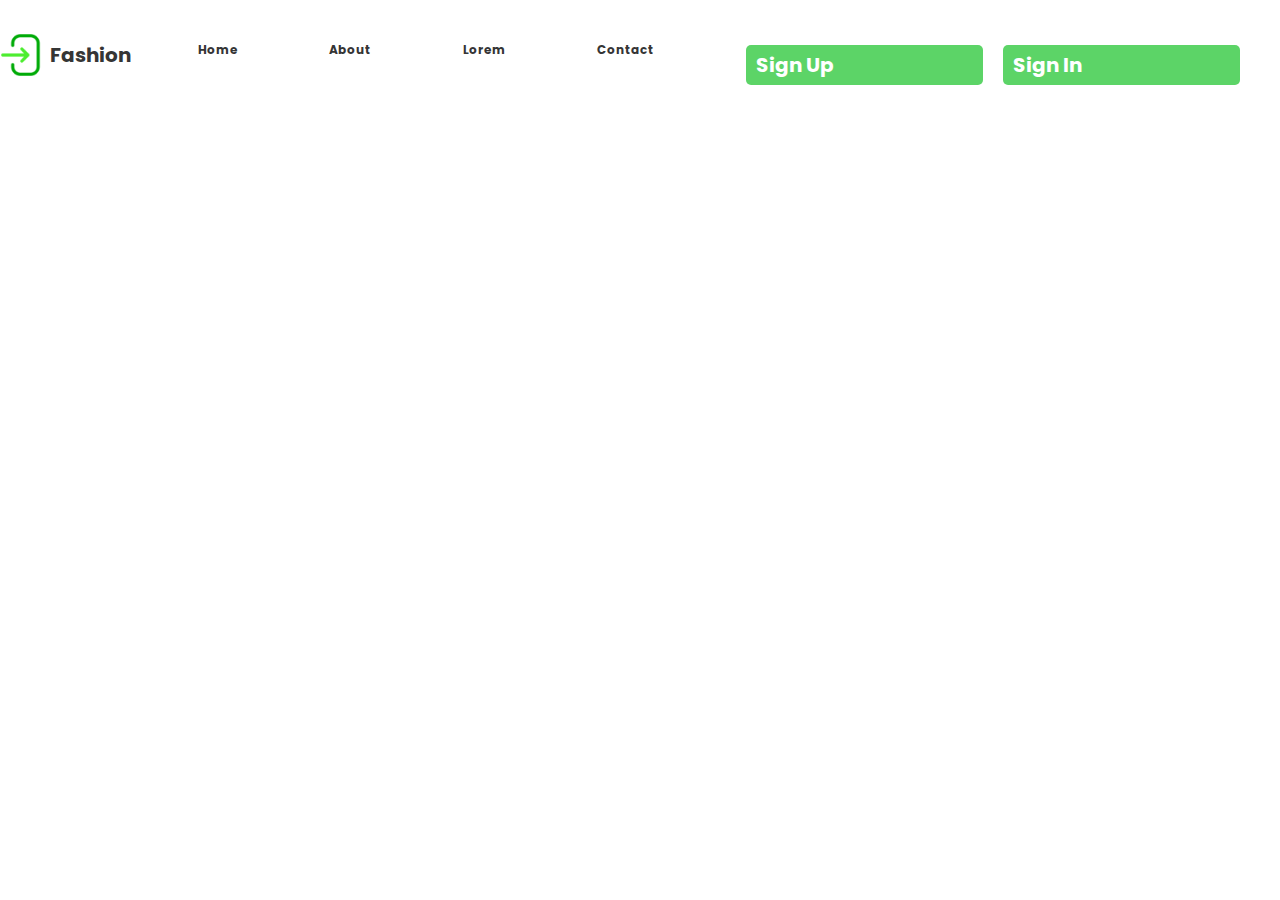
==== index.html @ 15a76fc2 "Add files via upload" ====
<!DOCTYPE html>
<html lang="en">
<head>
    <meta charset="UTF-8">
    <meta http-equiv="X-UA-Compatible" content="IE=edge">
    <meta name="viewport" content="width=device-width, initial-scale=1.0">
    <link rel="stylesheet" href="../public/output.css" type="text/css">
    <title>Fashion</title>
    <!-- <link rel="stylesheet" href="./styles.css"> -->
    <link rel="stylesheet" href="./input.css">
    <link rel="stylesheet" href="./login-styles.css">
    <link rel="stylesheet"  href="https://cdnjs.cloudflare.com/ajax/libs/font-awesome/6.5.1/css/all.min.css" integrity="sha512-DTOQO9RWCH3ppGqcWaEA1BIZOC6xxalwEsw9c2QQeAIftl+Vegovlnee1c9QX4TctnWMn13TZye+giMm8e2LwA==" crossorigin="anonymous" referrerpolicy="no-referrer"/>
    <link rel="stylesheet" href="./index.css    ">
</head>
<body>
    <section class="header">
        <div class="logo-container">
            <img src="./images/login.png" class="logo" alt="logo">
            <span class="logo-name">Fashion</span>
        </div>
        <!-- <div class="form-head">
            <p class="underHead-text">Join us today! Log in and account and unlock a world of fashion</p>
        </div> -->
        <div class="nav-bar">
            <nav>
                <ul class="nav-buttons">
                    <li class="nav-btn"><a href="index.html">Home</a></li>
                    <li class="nav-btn"><a href="#">About</a></li>
                    <li class="nav-btn"><a href="#">Lorem</a></li>
                    <li class="nav-btn"><a href="#">Contact</a></li>
                </ul>
        </div>
    </nav>
  <a class="toggle-popup" onclick="openPopup()" href="./register.html">Sign Up</a>   
  <a class="toggle-popup" onclick="openPopup()" href="./login.html">Sign In</a>  
    </section>


</body>
</html>
---- public/output.css ----
/*
! tailwindcss v3.3.6 | MIT License | https://tailwindcss.com
*/

/*
1. Prevent padding and border from affecting element width. (https://github.com/mozdevs/cssremedy/issues/4)
2. Allow adding a border to an element by just adding a border-width. (https://github.com/tailwindcss/tailwindcss/pull/116)
*/

*,
::before,
::after {
  box-sizing: border-box;
  /* 1 */
  border-width: 0;
  /* 2 */
  border-style: solid;
  /* 2 */
  border-color: #e5e7eb;
  /* 2 */
}

::before,
::after {
  --tw-content: '';
}

/*
1. Use a consistent sensible line-height in all browsers.
2. Prevent adjustments of font size after orientation changes in iOS.
3. Use a more readable tab size.
4. Use the user's configured `sans` font-family by default.
5. Use the user's configured `sans` font-feature-settings by default.
6. Use the user's configured `sans` font-variation-settings by default.
*/

html {
  line-height: 1.5;
  /* 1 */
  -webkit-text-size-adjust: 100%;
  /* 2 */
  -moz-tab-size: 4;
  /* 3 */
  -o-tab-size: 4;
     tab-size: 4;
  /* 3 */
  font-family: ui-sans-serif, system-ui, -apple-system, BlinkMacSystemFont, "Segoe UI", Roboto, "Helvetica Neue", Arial, "Noto Sans", sans-serif, "Apple Color Emoji", "Segoe UI Emoji", "Segoe UI Symbol", "Noto Color Emoji";
  /* 4 */
  font-feature-settings: normal;
  /* 5 */
  font-variation-settings: normal;
  /* 6 */
}

/*
1. Remove the margin in all browsers.
2. Inherit line-height from `html` so users can set them as a class directly on the `html` element.
*/

body {
  margin: 0;
  /* 1 */
  line-height: inherit;
  /* 2 */
}

/*
1. Add the correct height in Firefox.
2. Correct the inheritance of border color in Firefox. (https://bugzilla.mozilla.org/show_bug.cgi?id=190655)
3. Ensure horizontal rules are visible by default.
*/

hr {
  height: 0;
  /* 1 */
  color: inherit;
  /* 2 */
  border-top-width: 1px;
  /* 3 */
}

/*
Add the correct text decoration in Chrome, Edge, and Safari.
*/

abbr:where([title]) {
  -webkit-text-decoration: underline dotted;
          text-decoration: underline dotted;
}

/*
Remove the default font size and weight for headings.
*/

h1,
h2,
h3,
h4,
h5,
h6 {
  font-size: inherit;
  font-weight: inherit;
}

/*
Reset links to optimize for opt-in styling instead of opt-out.
*/

a {
  color: inherit;
  text-decoration: inherit;
}

/*
Add the correct font weight in Edge and Safari.
*/

b,
strong {
  font-weight: bolder;
}

/*
1. Use the user's configured `mono` font-family by default.
2. Use the user's configured `mono` font-feature-settings by default.
3. Use the user's configured `mono` font-variation-settings by default.
4. Correct the odd `em` font sizing in all browsers.
*/

code,
kbd,
samp,
pre {
  font-family: ui-monospace, SFMono-Regular, Menlo, Monaco, Consolas, "Liberation Mono", "Courier New", monospace;
  /* 1 */
  font-feature-settings: normal;
  /* 2 */
  font-variation-settings: normal;
  /* 3 */
  font-size: 1em;
  /* 4 */
}

/*
Add the correct font size in all browsers.
*/

small {
  font-size: 80%;
}

/*
Prevent `sub` and `sup` elements from affecting the line height in all browsers.
*/

sub,
sup {
  font-size: 75%;
  line-height: 0;
  position: relative;
  vertical-align: baseline;
}

sub {
  bottom: -0.25em;
}

sup {
  top: -0.5em;
}

/*
1. Remove text indentation from table contents in Chrome and Safari. (https://bugs.chromium.org/p/chromium/issues/detail?id=999088, https://bugs.webkit.org/show_bug.cgi?id=201297)
2. Correct table border color inheritance in all Chrome and Safari. (https://bugs.chromium.org/p/chromium/issues/detail?id=935729, https://bugs.webkit.org/show_bug.cgi?id=195016)
3. Remove gaps between table borders by default.
*/

table {
  text-indent: 0;
  /* 1 */
  border-color: inherit;
  /* 2 */
  border-collapse: collapse;
  /* 3 */
}

/*
1. Change the font styles in all browsers.
2. Remove the margin in Firefox and Safari.
3. Remove default padding in all browsers.
*/

button,
input,
optgroup,
select,
textarea {
  font-family: inherit;
  /* 1 */
  font-feature-settings: inherit;
  /* 1 */
  font-variation-settings: inherit;
  /* 1 */
  font-size: 100%;
  /* 1 */
  font-weight: inherit;
  /* 1 */
  line-height: inherit;
  /* 1 */
  color: inherit;
  /* 1 */
  margin: 0;
  /* 2 */
  padding: 0;
  /* 3 */
}

/*
Remove the inheritance of text transform in Edge and Firefox.
*/

button,
select {
  text-transform: none;
}

/*
1. Correct the inability to style clickable types in iOS and Safari.
2. Remove default button styles.
*/

button,
[type='button'],
[type='reset'],
[type='submit'] {
  -webkit-appearance: button;
  /* 1 */
  background-color: transparent;
  /* 2 */
  background-image: none;
  /* 2 */
}

/*
Use the modern Firefox focus style for all focusable elements.
*/

:-moz-focusring {
  outline: auto;
}

/*
Remove the additional `:invalid` styles in Firefox. (https://github.com/mozilla/gecko-dev/blob/2f9eacd9d3d995c937b4251a5557d95d494c9be1/layout/style/res/forms.css#L728-L737)
*/

:-moz-ui-invalid {
  box-shadow: none;
}

/*
Add the correct vertical alignment in Chrome and Firefox.
*/

progress {
  vertical-align: baseline;
}

/*
Correct the cursor style of increment and decrement buttons in Safari.
*/

::-webkit-inner-spin-button,
::-webkit-outer-spin-button {
  height: auto;
}

/*
1. Correct the odd appearance in Chrome and Safari.
2. Correct the outline style in Safari.
*/

[type='search'] {
  -webkit-appearance: textfield;
  /* 1 */
  outline-offset: -2px;
  /* 2 */
}

/*
Remove the inner padding in Chrome and Safari on macOS.
*/

::-webkit-search-decoration {
  -webkit-appearance: none;
}

/*
1. Correct the inability to style clickable types in iOS and Safari.
2. Change font properties to `inherit` in Safari.
*/

::-webkit-file-upload-button {
  -webkit-appearance: button;
  /* 1 */
  font: inherit;
  /* 2 */
}

/*
Add the correct display in Chrome and Safari.
*/

summary {
  display: list-item;
}

/*
Removes the default spacing and border for appropriate elements.
*/

blockquote,
dl,
dd,
h1,
h2,
h3,
h4,
h5,
h6,
hr,
figure,
p,
pre {
  margin: 0;
}

fieldset {
  margin: 0;
  padding: 0;
}

legend {
  padding: 0;
}

ol,
ul,
menu {
  list-style: none;
  margin: 0;
  padding: 0;
}

/*
Reset default styling for dialogs.
*/

dialog {
  padding: 0;
}

/*
Prevent resizing textareas horizontally by default.
*/

textarea {
  resize: vertical;
}

/*
1. Reset the default placeholder opacity in Firefox. (https://github.com/tailwindlabs/tailwindcss/issues/3300)
2. Set the default placeholder color to the user's configured gray 400 color.
*/

input::-moz-placeholder, textarea::-moz-placeholder {
  opacity: 1;
  /* 1 */
  color: #9ca3af;
  /* 2 */
}

input::placeholder,
textarea::placeholder {
  opacity: 1;
  /* 1 */
  color: #9ca3af;
  /* 2 */
}

/*
Set the default cursor for buttons.
*/

button,
[role="button"] {
  cursor: pointer;
}

/*
Make sure disabled buttons don't get the pointer cursor.
*/

:disabled {
  cursor: default;
}

/*
1. Make replaced elements `display: block` by default. (https://github.com/mozdevs/cssremedy/issues/14)
2. Add `vertical-align: middle` to align replaced elements more sensibly by default. (https://github.com/jensimmons/cssremedy/issues/14#issuecomment-634934210)
   This can trigger a poorly considered lint error in some tools but is included by design.
*/

img,
svg,
video,
canvas,
audio,
iframe,
embed,
object {
  display: block;
  /* 1 */
  vertical-align: middle;
  /* 2 */
}

/*
Constrain images and videos to the parent width and preserve their intrinsic aspect ratio. (https://github.com/mozdevs/cssremedy/issues/14)
*/

img,
video {
  max-width: 100%;
  height: auto;
}

/* Make elements with the HTML hidden attribute stay hidden by default */

[hidden] {
  display: none;
}

*, ::before, ::after {
  --tw-border-spacing-x: 0;
  --tw-border-spacing-y: 0;
  --tw-translate-x: 0;
  --tw-translate-y: 0;
  --tw-rotate: 0;
  --tw-skew-x: 0;
  --tw-skew-y: 0;
  --tw-scale-x: 1;
  --tw-scale-y: 1;
  --tw-pan-x:  ;
  --tw-pan-y:  ;
  --tw-pinch-zoom:  ;
  --tw-scroll-snap-strictness: proximity;
  --tw-gradient-from-position:  ;
  --tw-gradient-via-position:  ;
  --tw-gradient-to-position:  ;
  --tw-ordinal:  ;
  --tw-slashed-zero:  ;
  --tw-numeric-figure:  ;
  --tw-numeric-spacing:  ;
  --tw-numeric-fraction:  ;
  --tw-ring-inset:  ;
  --tw-ring-offset-width: 0px;
  --tw-ring-offset-color: #fff;
  --tw-ring-color: rgb(59 130 246 / 0.5);
  --tw-ring-offset-shadow: 0 0 #0000;
  --tw-ring-shadow: 0 0 #0000;
  --tw-shadow: 0 0 #0000;
  --tw-shadow-colored: 0 0 #0000;
  --tw-blur:  ;
  --tw-brightness:  ;
  --tw-contrast:  ;
  --tw-grayscale:  ;
  --tw-hue-rotate:  ;
  --tw-invert:  ;
  --tw-saturate:  ;
  --tw-sepia:  ;
  --tw-drop-shadow:  ;
  --tw-backdrop-blur:  ;
  --tw-backdrop-brightness:  ;
  --tw-backdrop-contrast:  ;
  --tw-backdrop-grayscale:  ;
  --tw-backdrop-hue-rotate:  ;
  --tw-backdrop-invert:  ;
  --tw-backdrop-opacity:  ;
  --tw-backdrop-saturate:  ;
  --tw-backdrop-sepia:  ;
}

::backdrop {
  --tw-border-spacing-x: 0;
  --tw-border-spacing-y: 0;
  --tw-translate-x: 0;
  --tw-translate-y: 0;
  --tw-rotate: 0;
  --tw-skew-x: 0;
  --tw-skew-y: 0;
  --tw-scale-x: 1;
  --tw-scale-y: 1;
  --tw-pan-x:  ;
  --tw-pan-y:  ;
  --tw-pinch-zoom:  ;
  --tw-scroll-snap-strictness: proximity;
  --tw-gradient-from-position:  ;
  --tw-gradient-via-position:  ;
  --tw-gradient-to-position:  ;
  --tw-ordinal:  ;
  --tw-slashed-zero:  ;
  --tw-numeric-figure:  ;
  --tw-numeric-spacing:  ;
  --tw-numeric-fraction:  ;
  --tw-ring-inset:  ;
  --tw-ring-offset-width: 0px;
  --tw-ring-offset-color: #fff;
  --tw-ring-color: rgb(59 130 246 / 0.5);
  --tw-ring-offset-shadow: 0 0 #0000;
  --tw-ring-shadow: 0 0 #0000;
  --tw-shadow: 0 0 #0000;
  --tw-shadow-colored: 0 0 #0000;
  --tw-blur:  ;
  --tw-brightness:  ;
  --tw-contrast:  ;
  --tw-grayscale:  ;
  --tw-hue-rotate:  ;
  --tw-invert:  ;
  --tw-saturate:  ;
  --tw-sepia:  ;
  --tw-drop-shadow:  ;
  --tw-backdrop-blur:  ;
  --tw-backdrop-brightness:  ;
  --tw-backdrop-contrast:  ;
  --tw-backdrop-grayscale:  ;
  --tw-backdrop-hue-rotate:  ;
  --tw-backdrop-invert:  ;
  --tw-backdrop-opacity:  ;
  --tw-backdrop-saturate:  ;
  --tw-backdrop-sepia:  ;
}

.text-2xl {
  font-size: 1.5rem;
  line-height: 2rem;
}

.text-4xl {
  font-size: 2.25rem;
  line-height: 2.5rem;
}

.text-7xl {
  font-size: 4.5rem;
  line-height: 1;
}

.text-green-400 {
  --tw-text-opacity: 1;
  color: rgb(74 222 128 / var(--tw-text-opacity));
}

.text-red-400 {
  --tw-text-opacity: 1;
  color: rgb(248 113 113 / var(--tw-text-opacity));
}

.text-blue-400 {
  --tw-text-opacity: 1;
  color: rgb(96 165 250 / var(--tw-text-opacity));
}
---- styles.css ----
/* Link to google fonts(Poppins0 */
@import url('https://fonts.googleapis.com/css2?family=Poppins:wght@300;400&display=swap');

*{
    margin: 0;
    padding: 0;
    box-sizing: border-box;
    font-family: 'Poppins', sans-serif;
}

body{
    height: 100vh;
    width: 100vw;
    display: flex;
    justify-content: center;
    align-items: center;
    background: url(./img/wallpaperflare.com_wallpaper\(8\).jpg);
    background-position: center;
    background-size: cover;
}

.container{
    display: flex;
    align-items: center;
    justify-content: center;
    border-radius: 10px;
    padding: 0 15px;
    min-height: 450px;
    width: 300px;

    /* ------- */
    background: linear-gradient(135deg,rgba(255, 255, 255, 0.1), rgba(255,255,255,0));
    backdrop-filter: blur(10px);
    -webkit-backdrop-filter: blur(10px);
    border: 1px solid rgba(255, 255, 255, 0.18);
    box-shadow: 0 8px 32px 0 rgba(0,0,0.37)
}

form {
    width:100%;
    position: relative;
}

 .container form h3{
   color: #fff;
   font-weight: 600;
   font-size: 2em;
   text-align: center;
   text-transform: uppercase;
   margin-bottom: 10px;
}

.container span{
    display: inline-block;
    color:#fff;
    font-size: .8em;
    border-left: 5px solid #E2AF76;
    padding-left: 5px;
    letter-spacing: 1px;
    line-height: 1em;
    text-transform: uppercase;
}

.container .input-box{
    margin: 15px auto;
}

.container .box{
    display: flex;
}

.container .box .icon{
    color: #fff;
    font-size: 1.4em;
    font-weight: 500;
    display: flex;
    margin-right: 10px;
    align-items: center;
    justify-content: center;
    position:relative;
    min-width: 40px;
    height: 40px;
    background: transparent;
    border-radius: 50%;
    border: 1px solid #ffffff9e;
}

.box input, #login{
    box-sizing: border-box;
    border: none;
    outline: none;
    border-radius: 30px;
    width:100%;
    color: #fff;
    font-weight: 600;
    padding: 10px;

    /* ---------- */
    background: rgba(255, 255, 255, 0.258);
    background: transparent;
    border-bottom:1px solid #ffffff69;
    box-shadow: 2px 2px 10px #1d1d1da7;
    transition: box-shadow 100ms ease;
}

/* -------- */
.box input:focus{
    box-shadow: 0 0 0 1px #fff;
}

label{
    color:#fff;
    margin-right:30px;
    text-transform: capitalize;
}

#login{    
    background: rgba(255, 255, 255, 0.235);
    color: white;
    margin: 10px auto;
    /* box-shadow: -5px -2px  30px #080811; */
    font-weight: bolder;
    font-size: larger;
    border-bottom: 1px solid #ffffff69;
    border-right: 1px solid #ffffff69;
    box-shadow: 2px 5px 20px #1d1d1da7;
    cursor: pointer;
    transition: all 200ms;
}

#login:hover{
    background: rgba(255, 255, 255, 0.423);
}

#login:active{
    background: rgba(255, 255, 255, 0.235);
}

.container form .forgot-password{
    color:#fff; 
    text-decoration: none;
    border-left: 5px solid #E2AF76;
    padding: 0 10px;
}
---- input.css ----
@tailwind base;
@tailwind components;
@tailwind utilities;
---- login-styles.css ----
/* Link to google fontsPoppins*/
@import url('https://fonts.googleapis.com/css2?family=Poppins:wght@300;400, 500; 0,600; 0 &display=swap');

*{
    margin: 0;
    padding: 0;
    box-sizing: border-box;
    font-family: 'Poppins','roboto',sans-serif ;
    font-size: 12px;
}

.logo-container{
    margin-top: 20px;
    margin-bottom: 10px;
    display: flex;
    flex-direction: row;
    align-items: center;
    justify-content: center;
}

.logo-name{
    margin-left: 5px;
    font-size: 20px;
    font-weight: bold;
}
.logo{
    height: 50px;
    width: 50px;
}

.container{
    width: fit-content;
    height: fit-content;
    margin: 0px 15px;
    border-radius: 3px;
    background-color: tr4;
    color: #353535;
}

.form-head{
    display: flex;
    justify-content: space-between;
    align-content: ce   nter;
    flex-direction: row;
}

.form-head .underHead-text{
    font-size: 12px;

    margin:0px 10px 30px 10px ;
    color:#858585;
    font-weight: bold;
    text-align: center;
}

/* .close-icon{
    font-size: 20px;
} */

form {
    width:auto;
    position: relative;
}

.container span{
    display: inline-block;
    color:#000;
    font-size: 12;
    font-weight: bold;
    border-left: 5px solid #5CD467;
    padding: 10px 5px;
    line-height: .2em;
    text-transform: capitalize;
}


.container .input-box{
    margin: 10px auto;
}

.container .box{
    display: flex;
}

/* .container .box .icon{
    color: #353535;
    font-size: 1.4em;
    font-weight: 500;
    display: flex;
    margin-right: 10px;
    align-items: center;
    justify-content: center;
    position:relative;
    min-width: 40px;
    height: 40px;
    background: transparent;
    border-radius: 5%;
    border: 1px solid #ffffff9e;
} */

.box input{
    box-sizing: border-box;
    outline: none;
    margin: 0;
    border: 2px solid #E1E1E1;
    border-radius: 5px;
    width: 90vw;
    color: #7e7e7e;
    font-weight: 500;
    padding: 5px 10px;
    /* ---------- */
    background: rgba(255, 255, 255, 0.258);
    background: transparent;
}

.box input:focus{
    border: 2px solid #8585859a;
    transition: border .3s;
}


#register{
    outline: none;
    margin-top: 20px;
    background-color: #5CD467;
    padding:5px 10px;
    font-weight: bold;
    color: white;
    font-size: 20px;
    border-radius: 5px;
    width:100%;
}

#register:hover{
    background-color: #5cd468b4;
    transition: all .3s;
}

#register:active{
    background-color: #5cd468b4;
    transition: all .3s;
}

.remember-me{
    margin: 0 0 15px 0;
}
.forgot-password{
    color:#7e7e7e; 
    text-decoration: none;
    margin-bottom: 30px;
    /* font-weight: bold; */
    border-left: 5px solid #5cd46870;
    padding: 5px 5px;
}

.forgot-password:hover{
    color: #000;
}

.remember-me{
    margin-top: 20px;
}

.sign-in-instead{
    font-weight: bold;
    margin-top: 10px;
    text-align: center;
}

.sign-in-instead a{
    color: #000;
    
}




@media screen and (min-width: 400px){
    .form-head .underHead-text{
        font-size: 12px;
        width: 100%;
        margin:0px 10px 30px 10px ;
        color:#858585;
        font-weight: bold;
        text-align: center;
    }    
    body{
        display: flex;
        flex-direction: column;
        justify-content: center;
        align-items: center;
    }
    .container{
        /* position: absolute; */
        width: 300px;
    }

}
---- index.css ----
@import url('https://fonts.googleapis.com/css2?family=Poppins:wght@300;400&display=swap');

*{
    margin: 0;
    padding: 0;
    box-sizing: border-box;
    font-family: 'Poppins','roboto',sans-serif ;
    font-size: 12px;
}

.header{
    display: flex;
    width: 100vw;
    height: fit-content;
    padding: 10px 20px;
    justify-content: space-evenly;
    align-items:center ;
    max-height: 150px;
    margin-bottom: 30px;
    color: #353535;   
    background: rgba(255, 255, 255, 0.02);
}

.logo-container{
    margin-top: 20px;
    margin-bottom: 10px;
    display: flex;
    flex-direction: row;
    align-items: center;
    justify-content: center;
}

.logo-name{
    margin-left: 5px;
    font-size: 20px;
    font-weight: bold;
}
.logo{
    height: 50px;
    width: 50px;
}

button{
    cursor: pointer;
}

.nav-bar{
    width: 100vw;
    height: auto;
    display: flex;
    justify-content: space-between;
    align-items: center;
    
}

.nav-buttons{
    width: 50vw;
    display: flex;
    justify-content: space-evenly;
}

.nav-btn{
    list-style-type: none;
    font-weight: bold;
}

.nav-btn a{
    text-decoration: none;
    color: #353535;
}

.toggle-popup{
    margin-right: 20px;
    padding:10px 30px;
    font-size: 100%;
    font-weight: bold;
    background:#353535;
    color: #494949;
    border: none;
    outline: none;
    border-radius: 20px;
}

.toggle-popup{
    font-size: 13px;
    padding: 5px 15px;
    display: inline;
    background-color: #fff;
    outline: none;
    margin-top: 30px;
    background-color: #5CD467;
    padding:5px 10px;
    font-weight: bold;
    color: white;
    font-size: 20px;
    border-radius: 5px;
    width:100%;
}
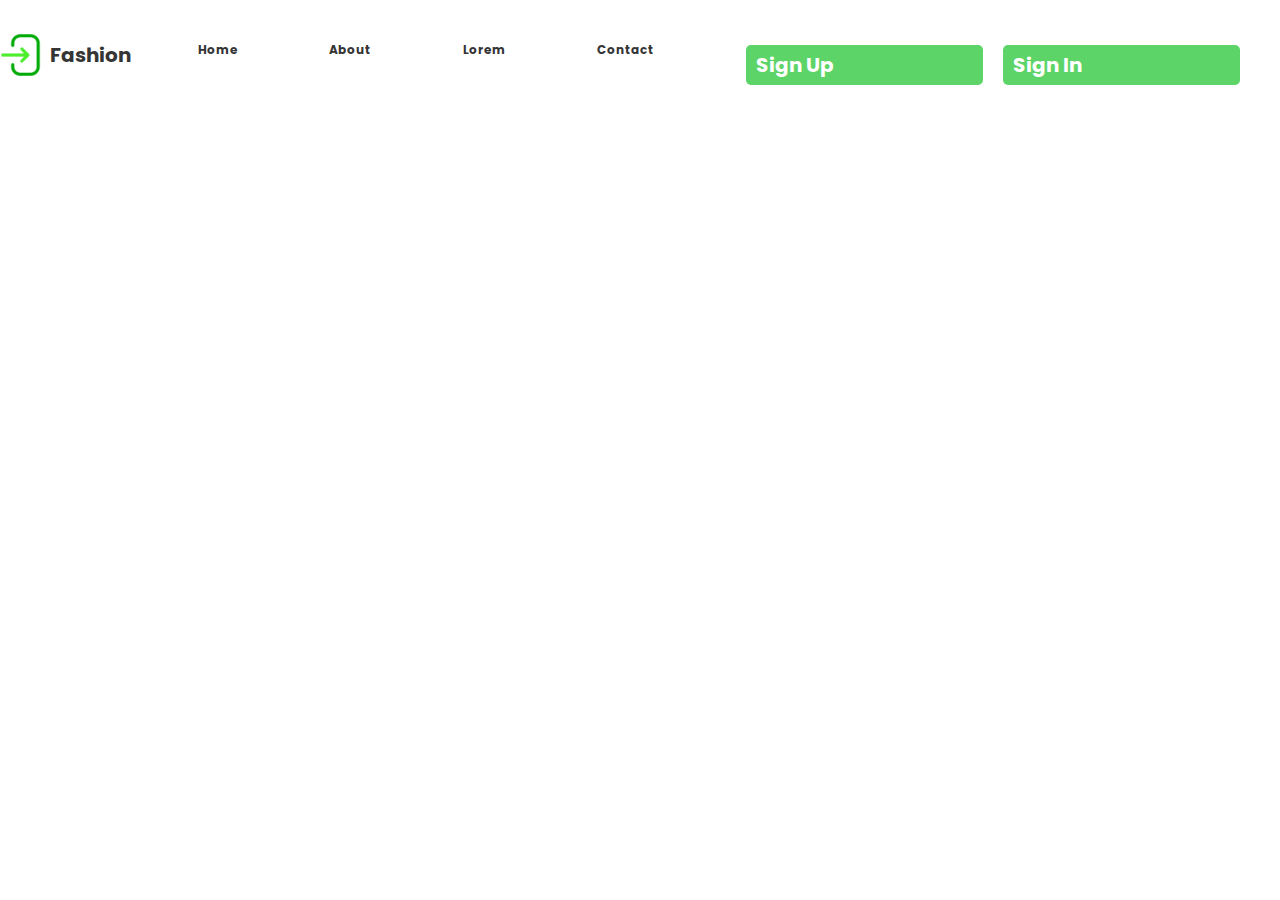
==== commit 18d38704: "Update index.html" ====
--- a/index.html
+++ b/index.html
@@ -10,7 +10,7 @@
     <link rel="stylesheet" href="./input.css">
     <link rel="stylesheet" href="./login-styles.css">
     <link rel="stylesheet"  href="https://cdnjs.cloudflare.com/ajax/libs/font-awesome/6.5.1/css/all.min.css" integrity="sha512-DTOQO9RWCH3ppGqcWaEA1BIZOC6xxalwEsw9c2QQeAIftl+Vegovlnee1c9QX4TctnWMn13TZye+giMm8e2LwA==" crossorigin="anonymous" referrerpolicy="no-referrer"/>
-    <link rel="stylesheet" href="./index.css    ">
+    <link rel="stylesheet" href="./index.css">
 </head>
 <body>
     <section class="header">
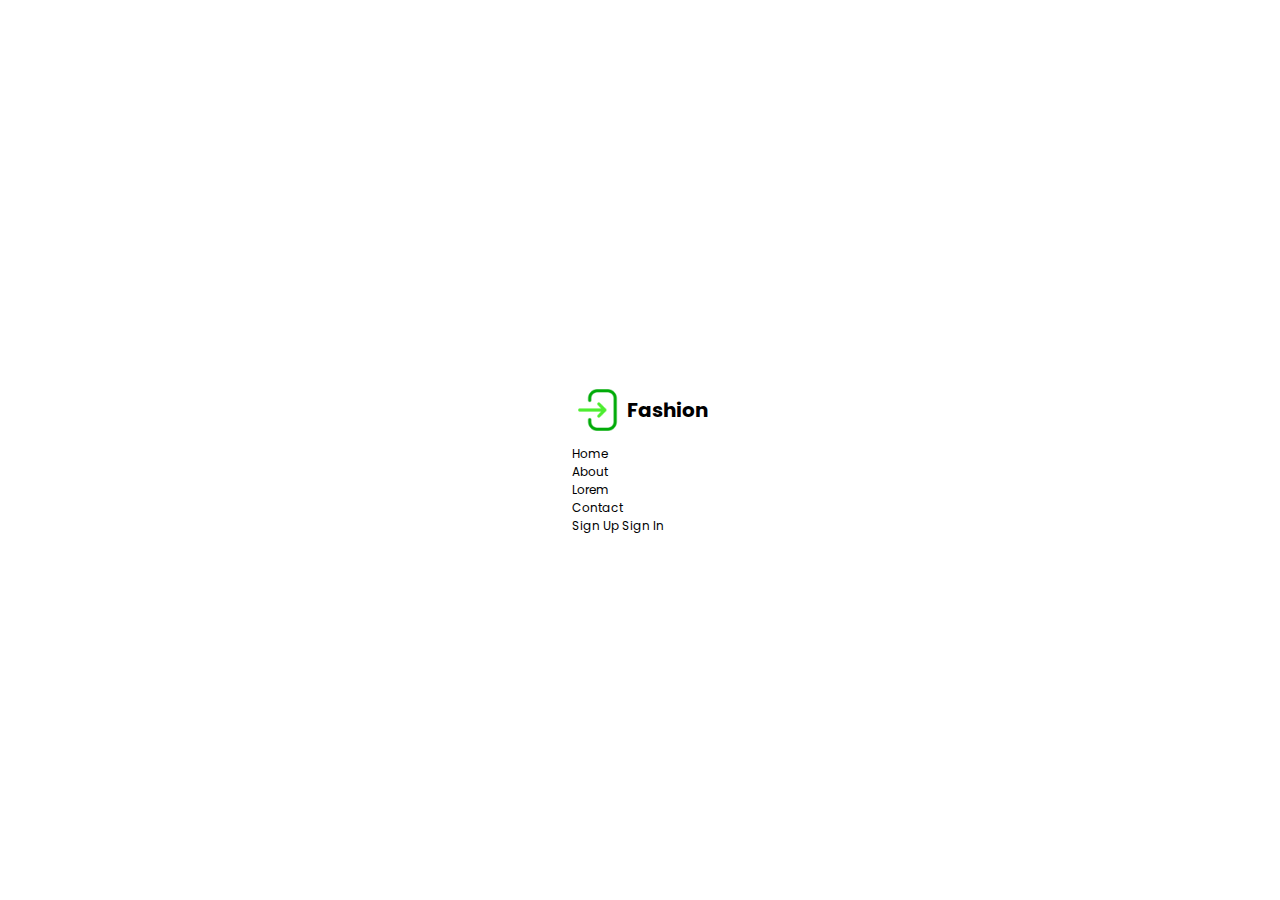
==== commit 73df1109: "Update index.html" ====
--- a/index.html
+++ b/index.html
@@ -10,7 +10,7 @@
     <link rel="stylesheet" href="./input.css">
     <link rel="stylesheet" href="./login-styles.css">
     <link rel="stylesheet"  href="https://cdnjs.cloudflare.com/ajax/libs/font-awesome/6.5.1/css/all.min.css" integrity="sha512-DTOQO9RWCH3ppGqcWaEA1BIZOC6xxalwEsw9c2QQeAIftl+Vegovlnee1c9QX4TctnWMn13TZye+giMm8e2LwA==" crossorigin="anonymous" referrerpolicy="no-referrer"/>
-    <link rel="stylesheet" href="./index.css">
+    <link rel="stylesheet" href="./styles.css">
 </head>
 <body>
     <section class="header">
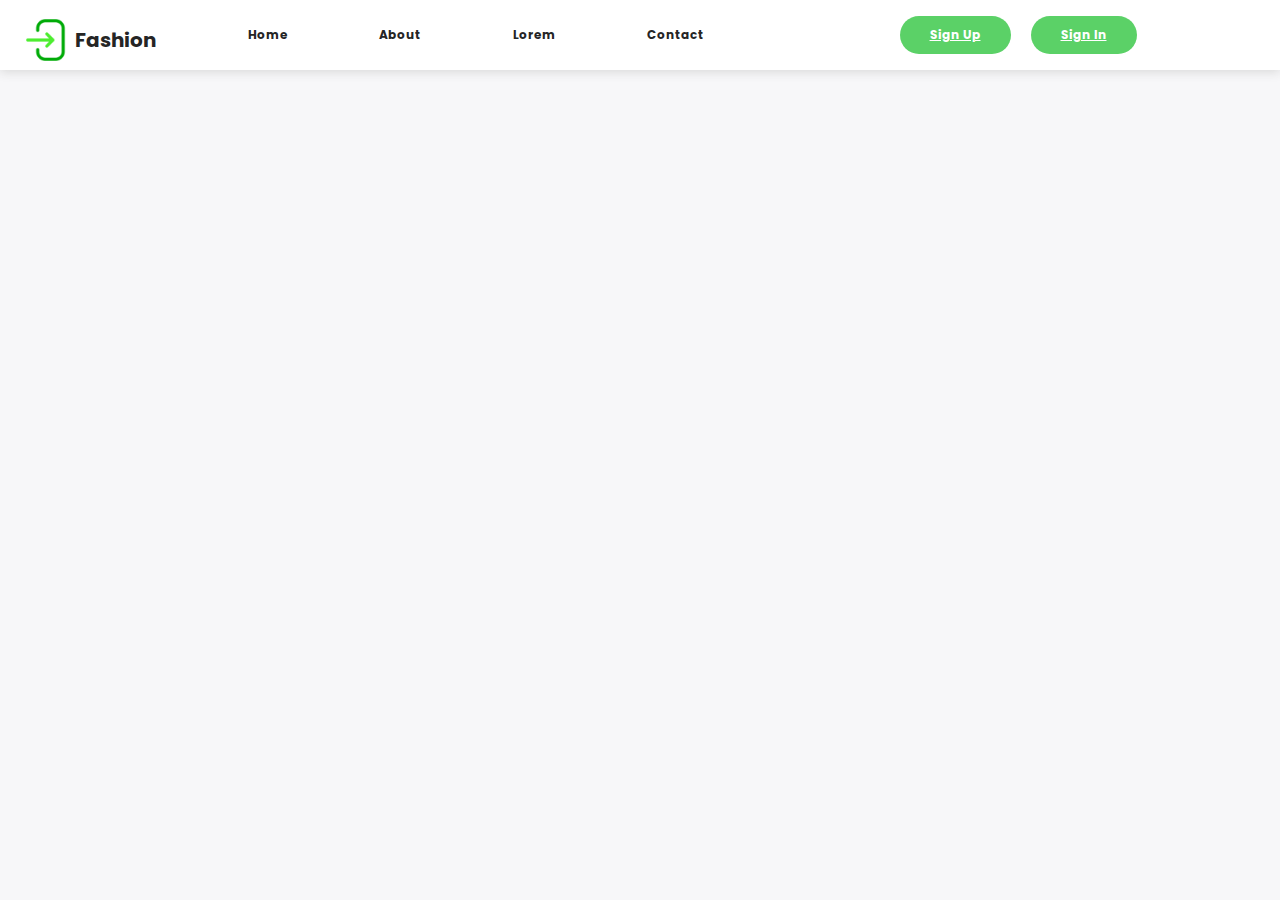
==== commit 172cc6a0: "Add files via upload" ====
--- a/index.html
+++ b/index.html
@@ -7,10 +7,8 @@
     <link rel="stylesheet" href="../public/output.css" type="text/css">
     <title>Fashion</title>
     <!-- <link rel="stylesheet" href="./styles.css"> -->
-    <link rel="stylesheet" href="./input.css">
-    <link rel="stylesheet" href="./login-styles.css">
     <link rel="stylesheet"  href="https://cdnjs.cloudflare.com/ajax/libs/font-awesome/6.5.1/css/all.min.css" integrity="sha512-DTOQO9RWCH3ppGqcWaEA1BIZOC6xxalwEsw9c2QQeAIftl+Vegovlnee1c9QX4TctnWMn13TZye+giMm8e2LwA==" crossorigin="anonymous" referrerpolicy="no-referrer"/>
-    <link rel="stylesheet" href="./styles.css">
+    <link rel="stylesheet" href="./index.css">
 </head>
 <body>
     <section class="header">
@@ -31,8 +29,10 @@
                 </ul>
         </div>
     </nav>
-  <a class="toggle-popup" onclick="openPopup()" href="./register.html">Sign Up</a>   
-  <a class="toggle-popup" onclick="openPopup()" href="./login.html">Sign In</a>  
+    <div class="signIn-register-container">
+        <a class="signIn-register" onclick="openPopup()" href="./register.html">Sign Up</a>   
+        <a class="signIn-register" onclick="openPopup()" href="./login.html">Sign In</a>  
+    </div>
     </section>
 
 
--- a/index.css
+++ b/index.css
@@ -0,0 +1,112 @@
+@import url('https://fonts.googleapis.com/css2?family=Poppins:wght@300;400, 500; 0,600; 0 &display=swap');
+
+*{
+    margin: 0;
+    padding: 0;
+    box-sizing: border-box;
+    font-family: 'Poppins','roboto',sans-serif ;
+    font-size: 12px;
+}
+
+body{
+    height: 100vh;
+    width: 100vw;
+    background-color: #f7f7f9;
+}
+.header{
+    display: flex;
+    width: 100vw;
+    height: 70px;
+    padding: 10px 20px;
+    justify-content: space-evenly;
+    align-items:center ;
+    max-height: 150px;
+    margin-bottom: 30px;
+    color: white;
+    background: #fff;
+    box-shadow: 0px 2px 10px #d8d8d8;
+    
+}
+
+.logo-container{
+    margin-top: 20px;
+    margin-bottom: 10px;
+    display: flex;
+    flex-direction: row;
+    align-items: center;
+    justify-content: center;
+}
+
+.logo-name{
+    margin-left: 5px;
+    font-size: 20px;
+    font-weight: bold;
+    color: #252525;
+}
+.logo{
+    height: 50px;
+    width: 50px;
+}
+
+button{
+    cursor: pointer;
+}
+
+.nav-bar{
+    width: 100vw;
+    height: auto;
+    display: flex;
+    justify-content: space-between;
+    align-items: center;
+
+}
+
+.nav-buttons{
+    width: 50vw;
+    display: flex;
+    justify-content: space-evenly;
+}
+
+.nav-btn{
+    list-style-type: none;
+    font-weight: bold;
+}
+
+.nav-btn a{
+    text-decoration: none;
+    color: #252525;
+}
+
+.signIn-register-container{
+    height: 100%;
+    width: 100% ;
+    display: flex;
+    justify-content: center;
+    align-items: center;
+}
+.signIn-register {
+  margin-right: 20px;
+  padding: 10px 30px;
+  font-size: 100%;
+  font-weight: bold;
+  background: #5bd167;
+  color: #fff;
+  border: none;
+  outline: none;
+  border-radius: 20px;
+}
+/* 
+.toggle-popup{
+    font-size: 100%;
+    padding: 5px 15px;
+    background-color: #fff;
+    outline: none;
+    margin-top: 30px;
+    background-color: #5CD467;
+    padding:5px 10px;
+    font-weight: bold;
+    color: white;
+    font-size: 20px;
+    border-radius: 5px;
+    width:100%;
+} */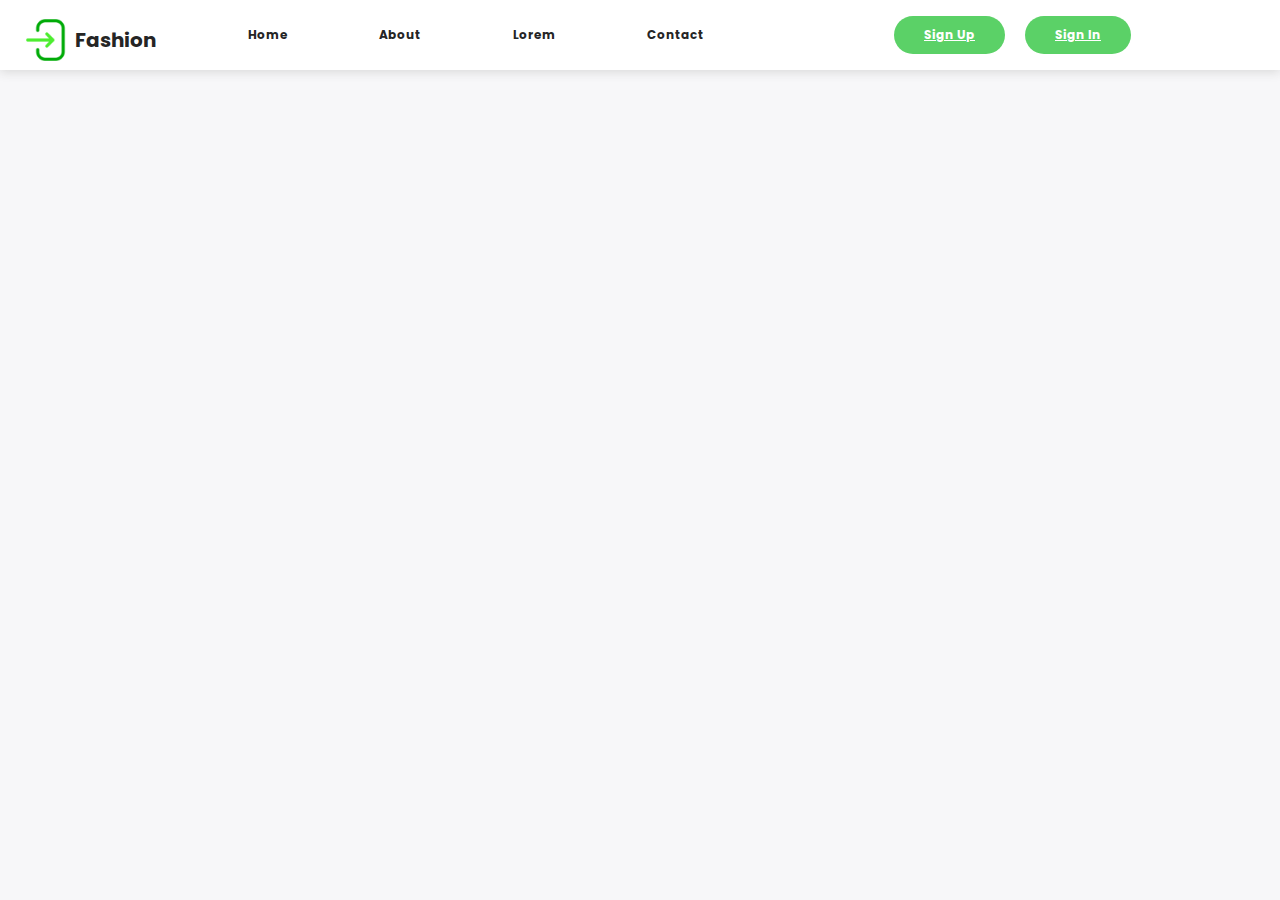
==== commit 7f0f936e: "Add files via upload" ====
--- a/index.html
+++ b/index.html
@@ -12,6 +12,7 @@
 </head>
 <body>
     <section class="header">
+
         <div class="logo-container">
             <img src="./images/login.png" class="logo" alt="logo">
             <span class="logo-name">Fashion</span>
@@ -21,7 +22,8 @@
         </div> -->
         <div class="nav-bar">
             <nav>
-                <ul class="nav-buttons">
+                <ul id="sidebar" class="nav-buttons">
+                    <!-- <a href="" onclick="closeSidebar()">&times; Close</a> -->
                     <li class="nav-btn"><a href="index.html">Home</a></li>
                     <li class="nav-btn"><a href="#">About</a></li>
                     <li class="nav-btn"><a href="#">Lorem</a></li>
@@ -33,8 +35,29 @@
         <a class="signIn-register" onclick="openPopup()" href="./register.html">Sign Up</a>   
         <a class="signIn-register" onclick="openPopup()" href="./login.html">Sign In</a>  
     </div>
+    <span id="menu-icon">&#9776;</span>
+
     </section>
 
 
+
+    <script>
+        function openSidebar() {
+      document.getElementById("sidebar").style.width = "250px";
+      document.getElementById("content").style.marginLeft = "250px";
+    }
+
+    function closeSidebar() {
+      document.getElementById("sidebar").style.width = "0";
+      document.getElementById("content").style.marginLeft = "0";
+    }
+
+    document.getElementById("menu-icon").addEventListener("click"), function() {
+      if (document.getElementById("sidebar").style.width === "250px") {
+        closeSidebar();
+      } else {
+        openSidebar();
+      }}
+    </script>
 </body>
 </html>
--- a/index.css
+++ b/index.css
@@ -109,4 +109,22 @@
     font-size: 20px;
     border-radius: 5px;
     width:100%;
-} */+} */
+
+
+
+/* @media screen and (max-width: 600px) {
+    .header{
+        display: flex;
+        width: 90vw;
+        height: 100vh;
+        flex-direction: column;
+        position: absolute;
+        left: 100px;
+    }
+
+    #sidebar{
+        display: block;
+        text-align: center;
+    }
+  } */